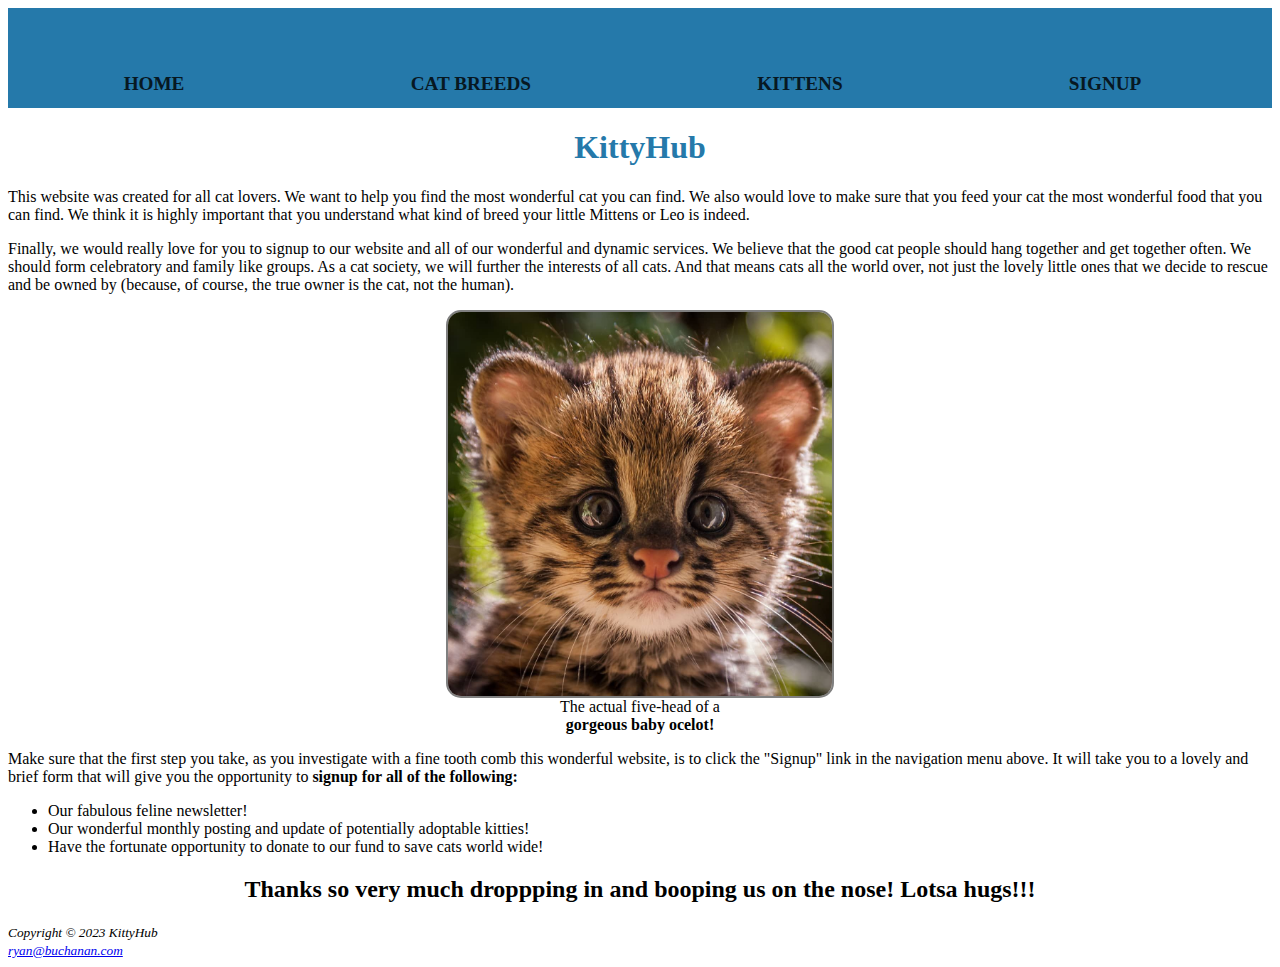
==== index.html @ e6dfd86f "feat: Added KittyHub and footer copyright" ====
<!DOCTYPE html>
<html lang="en">

<head>
  <meta charset="UTF-8">
  <meta http-equiv="X-UA-Compatible" content="IE=edge">
  <meta name="viewport" content="width=device-width, initial-scale=1.0">
  <title>KittyHub Home</title>
  <link rel="stylesheet" href="styles.css">
  <script src="index.js" defer></script>
</head>

<body>
  <header>
    <div class="header-wrapper">
      <div class="internal-wrapper">
        <div class="header-links-wrapper">
          <nav>
            <ul>
              <li>
                <a href="index.html">Home</a>
              </li>
              <li>
                <a href="cat-breeds.html">Cat Breeds</a>
              </li>
              <!-- <li>
          <a href="cat-foods.html">Cat Foods</a>
        </li> -->
              <li>
                <a href="kittens.html">Kittens</a>
              </li>
              <!-- <li>
          <a href="about.html">About</a>
        </li> -->
              <li>
                <a href="signup.html">Signup</a>
              </li>
            </ul>
          </nav>
        </div>
      </div>
    </div>
  </header>
  <h1>KittyHub</h1>
  <p id="introP">This website was created for all cat lovers. We want to help you find the most wonderful cat
    you can find. We also would love to make sure that you feed your cat the most wonderful food
    that you can find. We think it is highly important that you understand what kind of breed your
    little Mittens or Leo is indeed.
  </p>
  <p id="secondP">
    Finally, we would really love for you to signup to our website and all of our wonderful and dynamic
    services. We believe that the good cat people should hang together and get together often. We
    should form celebratory and family like groups. As a cat society, we will further the interests of
    all cats. And that means cats all the world over, not just the lovely little ones that we decide to
    rescue and be owned by (because, of course, the true owner is the cat, not the human).
  </p>
  <figure>
    <!-- The main event - baby ocelot -->
    <img id="five-head" src="/assets/five-head.png" alt="Five head of an ocelot baby" class="center">
    <figcaption style="text-align: center;" class="figcaption">The actual five-head of a<br><strong>gorgeous baby ocelot!</strong></figcaption>
  </figure>
  <div>
    <p>
      Make sure that the first step you take, as you investigate with a fine tooth comb this wonderful
      website, is to click the "Signup" link in the navigation menu above. It will take you to a
      lovely and brief form that will give you the opportunity to <b>signup for all of the following:</b>
    </p>
    <ul>
      <li>Our fabulous feline newsletter!</li>
      <li>Our wonderful monthly posting and update of potentially adoptable kitties!</li>
      <li>Have the fortunate opportunity to donate to our fund to save cats world wide!</li>
    </ul>
  </div>
  <div style="text-align: center;">
    <h2>Thanks so very much droppping in and booping us on the nose!
      Lotsa hugs!!!
    </h2>
  </div>
  <!-- <button id="btn">Click me!</button>
  <div id="joke" style="font-weight: bold;"></div> -->

  
  <footer>
    <small>
      <i>
        Copyright &copy; 2023 KittyHub<br>
        <a target="_blank" href="mailto:buchanan.ryan22@gmail.com">ryan@buchanan.com</a>
      </i>
    </small>
  </footer>
</body>

</html>
---- styles.css ----
@import url('https://fonts.googleapis.com/css2?family=Golos+Text&display=swap');

h1 {
  text-align: center;
  color: #2579aa;
}

.center {
  display: block;
  margin-left: auto;
  margin-right: auto;
}

nav {
  width: 100%;
  height: 80px;
  background: #2579aa;
  overflow: auto;
  text-transform: uppercase;
  font-size: 1em;
  padding-top: 10px;
  padding-bottom: 10px;
  font-weight: bold;
  border-radius: 15px;
}

nav li {
  float: left;
  display: block;
  padding-top: 22px;
  padding-right: 100px;
  padding-bottom: 22px;
  padding-left: 100px;
  margin-right: 15px;
  text-align: center;
  white-space: nowrap;
}

nav a {
  text-decoration: none;
  width: auto;
  display: block;
}

nav a:link {
  color: #000000;
}

nav a:visited {
  color: #964d03;
}

nav a:hover {
  color: #ff8204;
}

img {
  border: solid 2px gray;
  border-radius: 15px;
  max-width: 30vw;
}

.p {
  padding: 20px;
  margin: 20px;
}

#firstPosition {
  position: sticky;
  left: 500px;
}

.myClass {
  height: 100px;
  width: 100px;
  background-color: gray;
  border: 2px solid black;
}

.container {
  display: flex;
  flex-direction: column;
  align-items: center;
  height: 100vh;
  align-items: center;
  justify-content: space-around;
}

.containerGrid {
  display: grid;
  column-gap: 40px;
  row-gap: 40px;
}

.myOtherClass {
  grid-column: 1 / 4;
}

@media all and (min-width:720px) {
  .container {
    flex-direction: row;
  }
}

#name:focus {
  background-color: #ff8204;
}

#btn:hover {
  background-color: aqua;
}

:root {
  --main-bg-color: turquoise;
}

#cssVariableDemo {
  height: 100px;
  width: 100px;
  background-color: var(--main-bg-color);
}

h3 {
  text-align: center;
  color: #2579aa;
}

#joke {
  font-size: 24pt;
}

form {
  background-color: #eaeaea;
  font-family: Arial, sans-serif;
  padding: 10px;
  min-width: 400px;
}

label {
  float: left;
  width: 150px;
  clear: left;
  text-align: right;
  padding-right: 10px;
}

input,
textarea {
  margin-top: 10px;
  display: block;
}

#mySubmit {
  margin-left: 160px;
}

/* Header Style */
.header-wrapper {
  background-color: #2579aa;
  color: #1f0101;
  font-weight: 200;
  font-size: 1.2em;
}

.header-wrapper ul {
  display: flex;
  flex-direction: row;
  justify-content: space-around;
  list-style-type: none;
}

.internal-wrapper {
  padding: 0 10px;
  margin: 0 auto;
}

.header-wrapper .header-links-wrapper ul li a {
  text-decoration: none;
  color: black;
}

.header-wrapper ul {
  display: flex;
  padding: 14px 0 8px;
  height: 25px;
  opacity: 0.8;
}
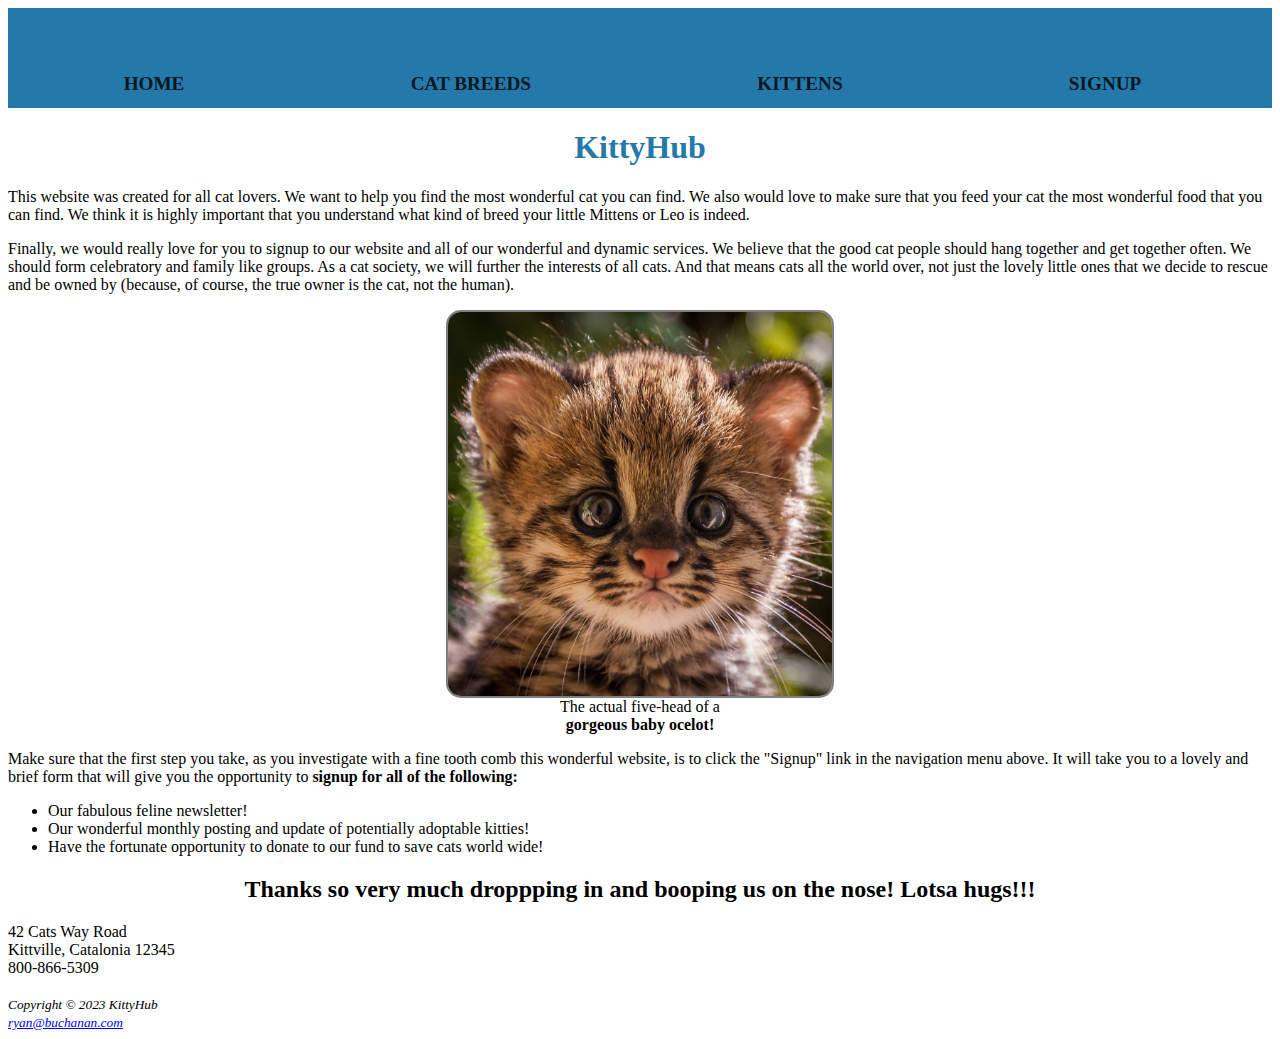
==== commit 12b11b2c: "feat: Added address" ====
--- a/index.html
+++ b/index.html
@@ -78,7 +78,12 @@
   </div>
   <!-- <button id="btn">Click me!</button>
   <div id="joke" style="font-weight: bold;"></div> -->
-
+  
+    <div>
+      42 Cats Way Road<br>
+      Kittville, Catalonia 12345<br>
+      800-866-5309<br><br>
+    </div>
   
   <footer>
     <small>
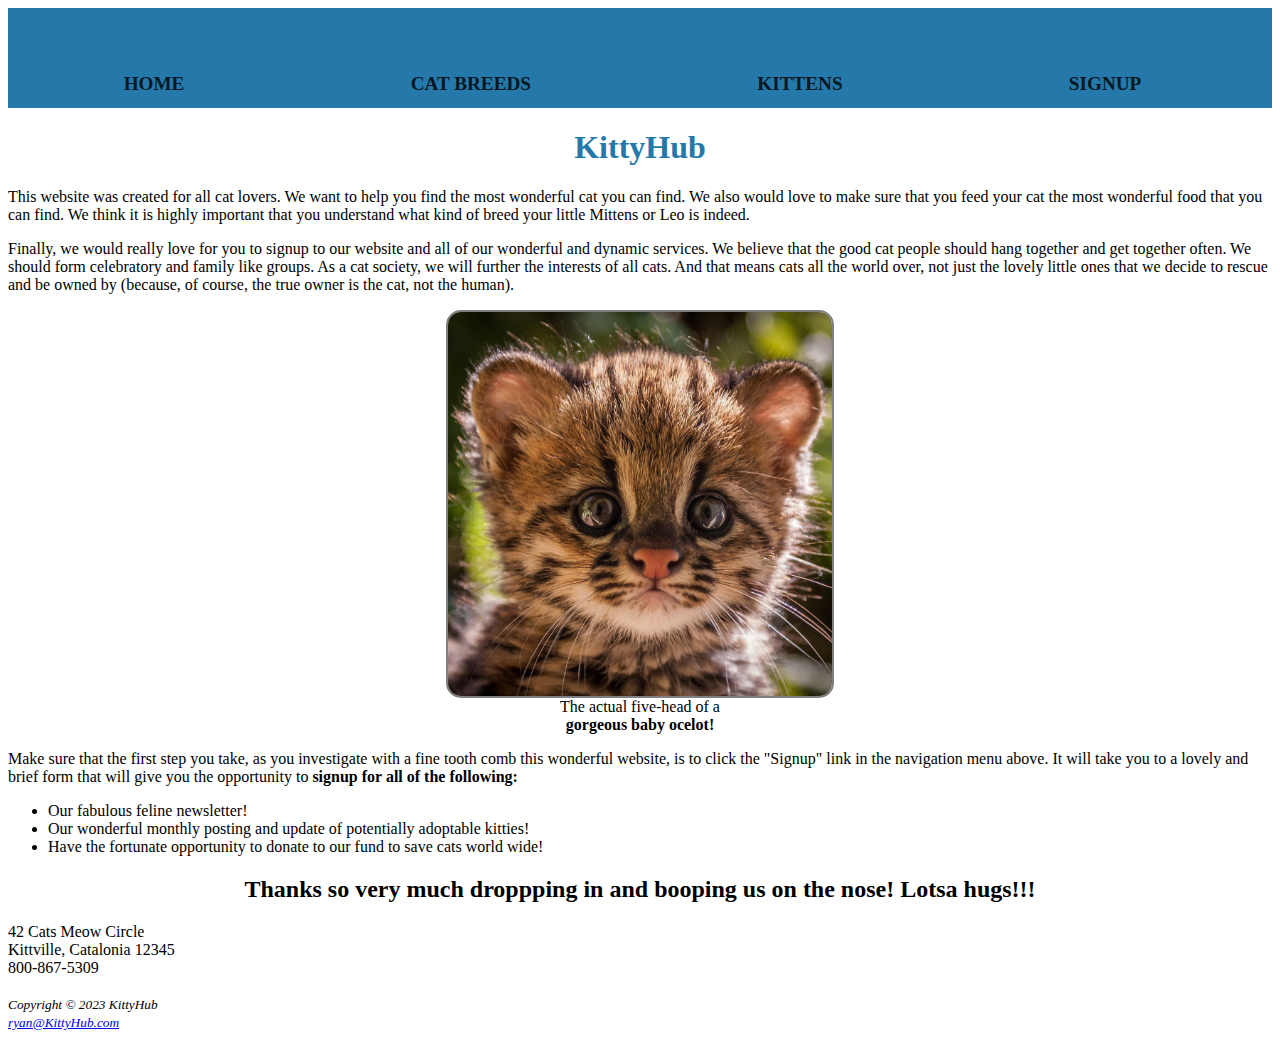
==== commit d433c526: "feat: Updated breed images to Purina server" ====
--- a/index.html
+++ b/index.html
@@ -80,16 +80,16 @@
   <div id="joke" style="font-weight: bold;"></div> -->
   
     <div>
-      42 Cats Way Road<br>
+      42 Cats Meow Circle<br>
       Kittville, Catalonia 12345<br>
-      800-866-5309<br><br>
+      800-867-5309<br><br>
     </div>
   
   <footer>
     <small>
       <i>
         Copyright &copy; 2023 KittyHub<br>
-        <a target="_blank" href="mailto:buchanan.ryan22@gmail.com">ryan@buchanan.com</a>
+        <a target="_blank" href="mailto:buchanan.ryan22@gmail.com">ryan@KittyHub.com</a>
       </i>
     </small>
   </footer>
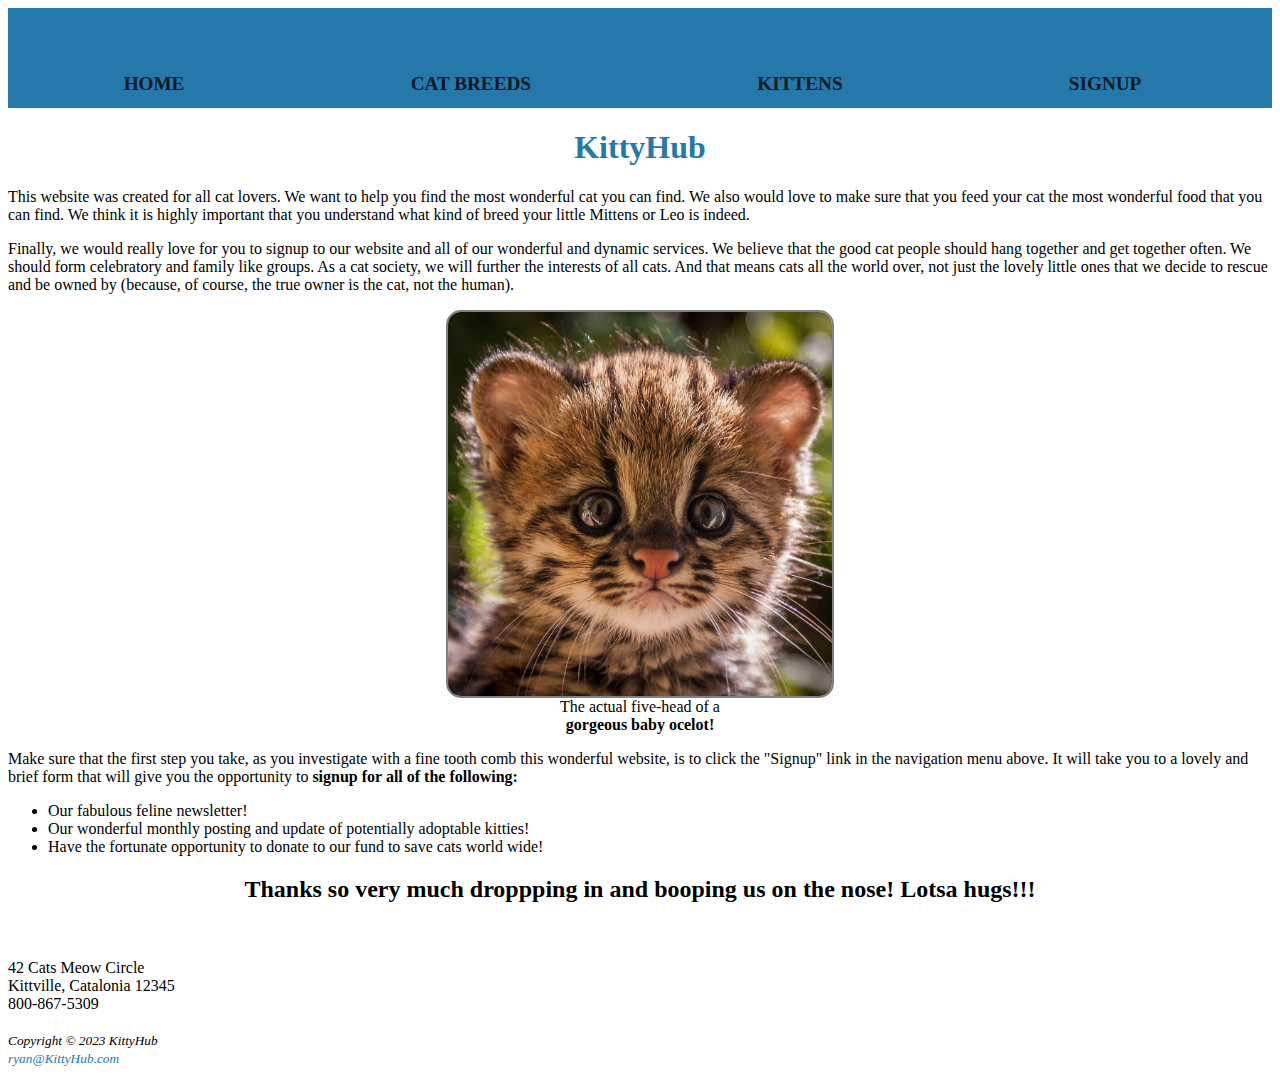
==== commit 8eee0a32: "feat: Removed link text decoration" ====
--- a/index.html
+++ b/index.html
@@ -78,6 +78,8 @@
   </div>
   <!-- <button id="btn">Click me!</button>
   <div id="joke" style="font-weight: bold;"></div> -->
+  <br>  
+  <br>
   
     <div>
       42 Cats Meow Circle<br>
--- a/styles.css
+++ b/styles.css
@@ -58,6 +58,15 @@
   border: solid 2px gray;
   border-radius: 15px;
   max-width: 30vw;
+}
+
+img.free {
+  border: #eaeaea;
+}
+
+a {
+  color: #2579aa;
+  text-decoration: none;
 }
 
 .p {
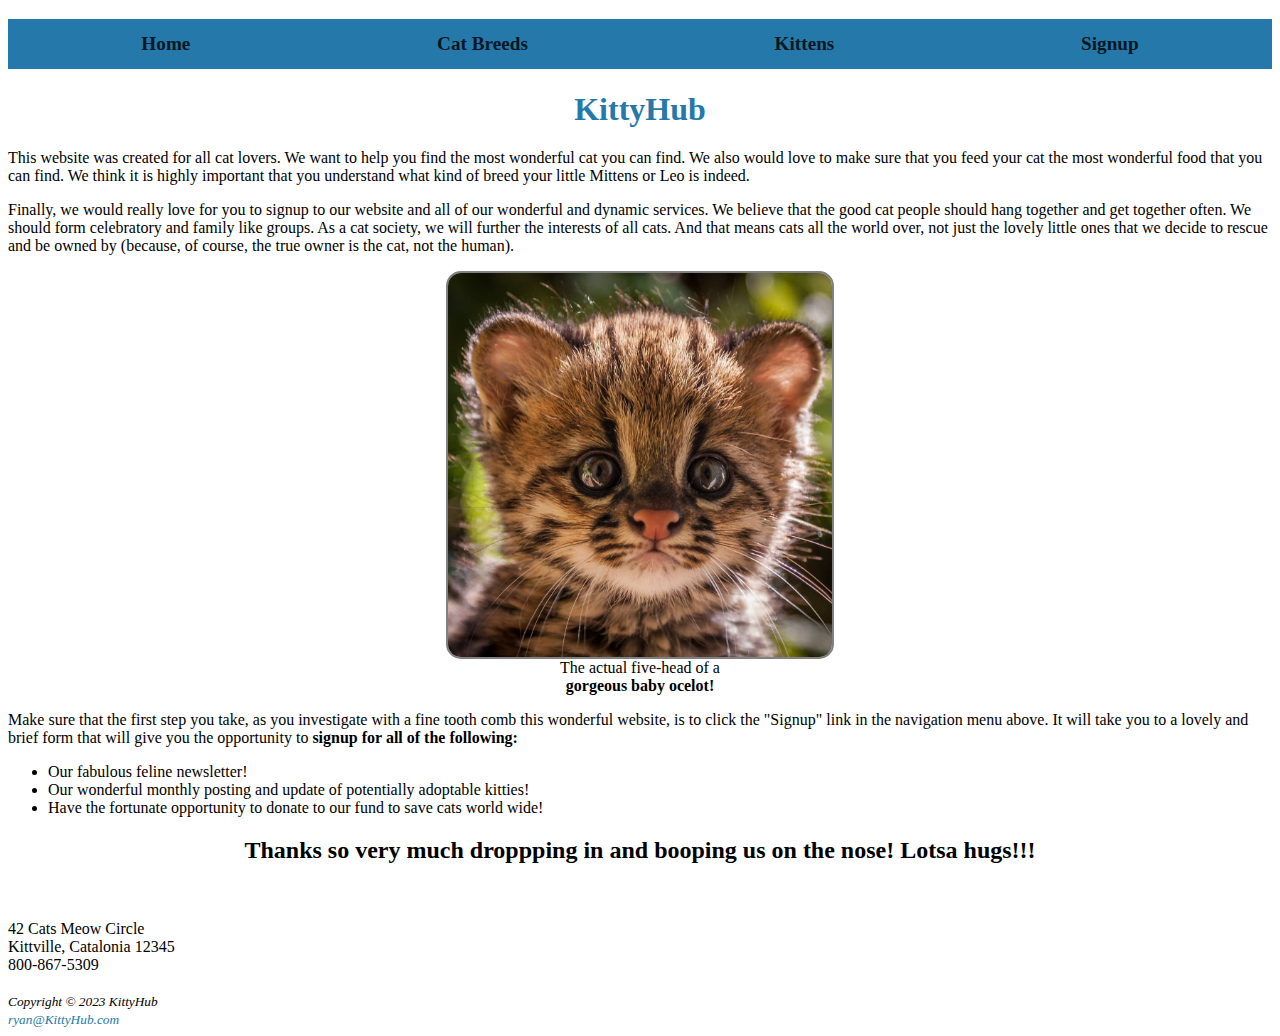
==== commit 8f4f3308: "feat: Added favicon" ====
--- a/index.html
+++ b/index.html
@@ -7,6 +7,8 @@
   <meta name="viewport" content="width=device-width, initial-scale=1.0">
   <title>KittyHub Home</title>
   <link rel="stylesheet" href="styles.css">
+  <!-- Favicon -->
+  <link rel="shortcut icon" href="assets/favicon.ico" type="image/x-icon">
   <script src="index.js" defer></script>
 </head>
 
@@ -80,7 +82,7 @@
   <div id="joke" style="font-weight: bold;"></div> -->
   <br>  
   <br>
-  
+
     <div>
       42 Cats Meow Circle<br>
       Kittville, Catalonia 12345<br>
--- a/styles.css
+++ b/styles.css
@@ -11,7 +11,7 @@
   margin-right: auto;
 }
 
-nav {
+/* nav {
   width: 100%;
   height: 80px;
   background: #2579aa;
@@ -22,9 +22,9 @@
   padding-bottom: 10px;
   font-weight: bold;
   border-radius: 15px;
-}
-
-nav li {
+} */
+
+/* nav li {
   float: left;
   display: block;
   padding-top: 22px;
@@ -40,19 +40,19 @@
   text-decoration: none;
   width: auto;
   display: block;
-}
-
-nav a:link {
+} */
+
+.header-wrapper .header-links-wrapper ul li a:link {
   color: #000000;
 }
 
-nav a:visited {
-  color: #964d03;
-}
-
-nav a:hover {
-  color: #ff8204;
-}
+.header-wrapper .header-links-wrapper ul li a:visited {
+  color: #ffffff;
+}
+
+.header-wrapper .header-links-wrapper ul li a:hover {
+  color: #ffae00;
+} 
 
 img {
   border: solid 2px gray;
@@ -166,8 +166,9 @@
 /* Header Style */
 .header-wrapper {
   background-color: #2579aa;
-  color: #1f0101;
+  color: #ffffff;
   font-weight: 200;
+  height: 50px;
   font-size: 1.2em;
 }
 
@@ -185,7 +186,8 @@
 
 .header-wrapper .header-links-wrapper ul li a {
   text-decoration: none;
-  color: black;
+  color: #ffffff;
+  font-weight: 900;
 }
 
 .header-wrapper ul {
@@ -194,3 +196,8 @@
   height: 25px;
   opacity: 0.8;
 }
+
+img.breed {
+  max-width: 40%;
+  height: auto;  
+}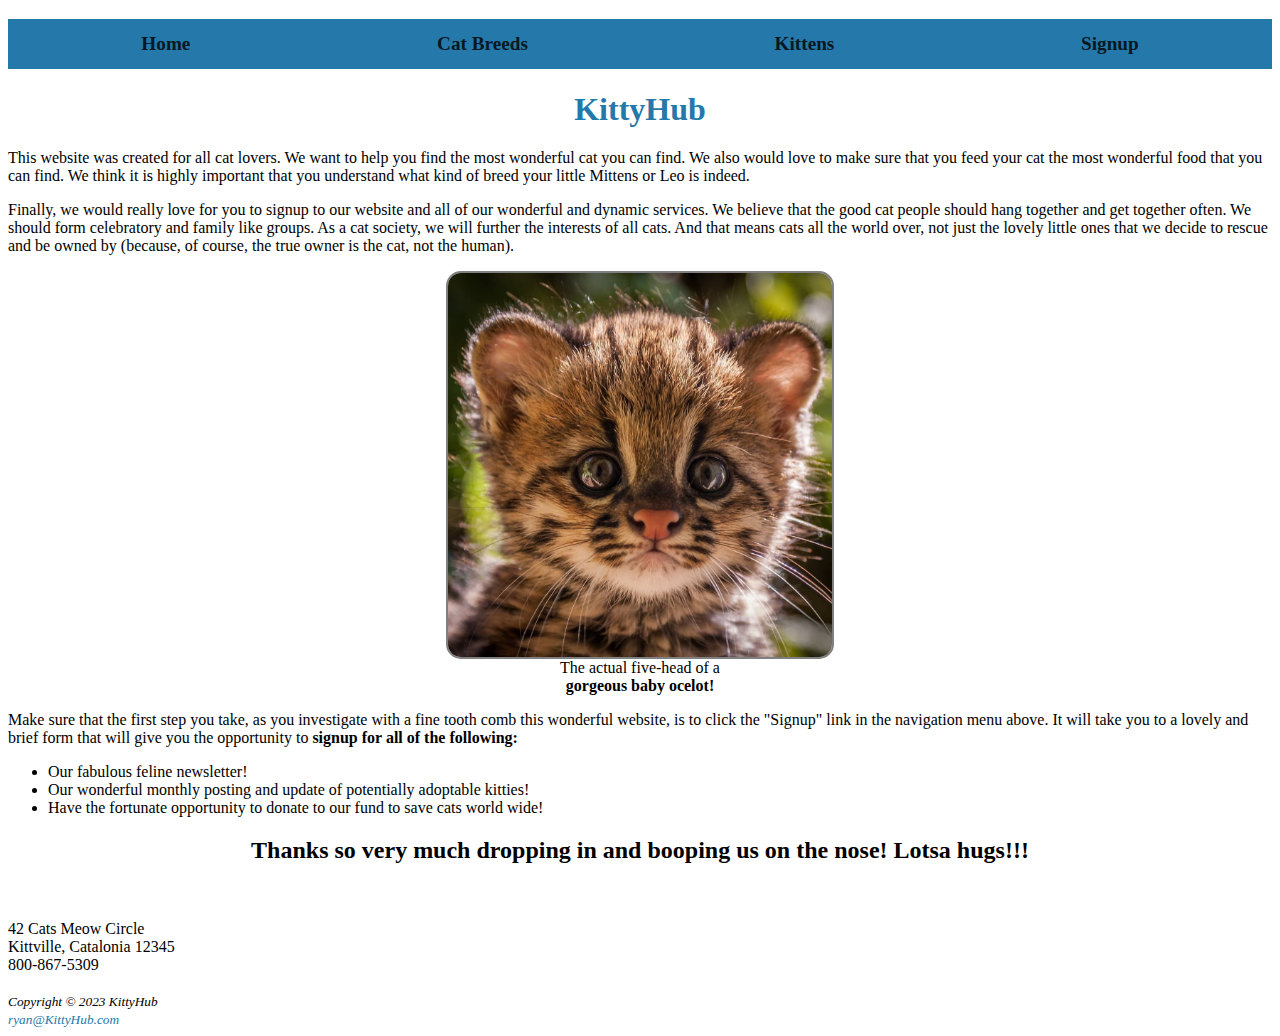
==== commit fac70662: "feat: Modified kittens" ====
--- a/index.html
+++ b/index.html
@@ -7,8 +7,9 @@
   <meta name="viewport" content="width=device-width, initial-scale=1.0">
   <title>KittyHub Home</title>
   <link rel="stylesheet" href="styles.css">
-  <!-- Favicon -->
-  <link rel="shortcut icon" href="assets/favicon.ico" type="image/x-icon">
+
+  <link rel="shortcut icon" href="/assets/kitty.ico" type="image/x-icon">
+
   <script src="index.js" defer></script>
 </head>
 
@@ -74,7 +75,7 @@
     </ul>
   </div>
   <div style="text-align: center;">
-    <h2>Thanks so very much droppping in and booping us on the nose!
+    <h2>Thanks so very much dropping in and booping us on the nose!
       Lotsa hugs!!!
     </h2>
   </div>
